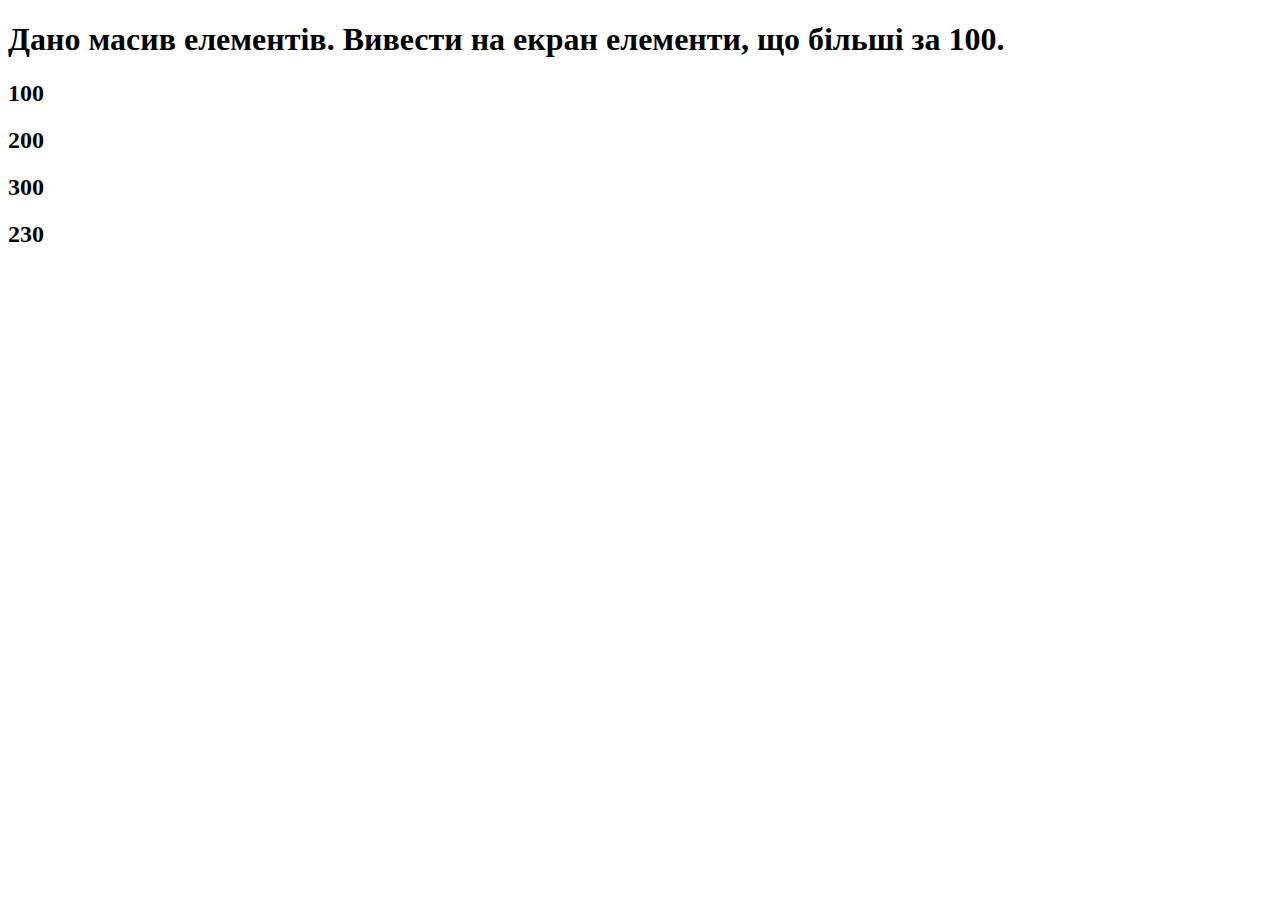
==== tasks/task4.html @ eebf19b3 "Add files via upload" ====
<!DOCTYPE html>
<html lang="en">
<head>
    <meta charset="UTF-8">
    <meta name="viewport" content="width=device-width, initial-scale=1.0">
    <title>task-4</title>
</head>
<body>
    <h1>Дано масив елементів. Вивести на екран елементи, що більші за 100.</h1>

    <script>

        // 1. Вводимо дані
        let userArray = [100, 200, 300, 50, 45, 30, 80, 230]
    
        // 2. Знаходимо результат
        for (let item of userArray) {
            if (item >= 100)
            document.write(`<h2> ${item} </h2>`)
        }

    </script>
</body>
</html>
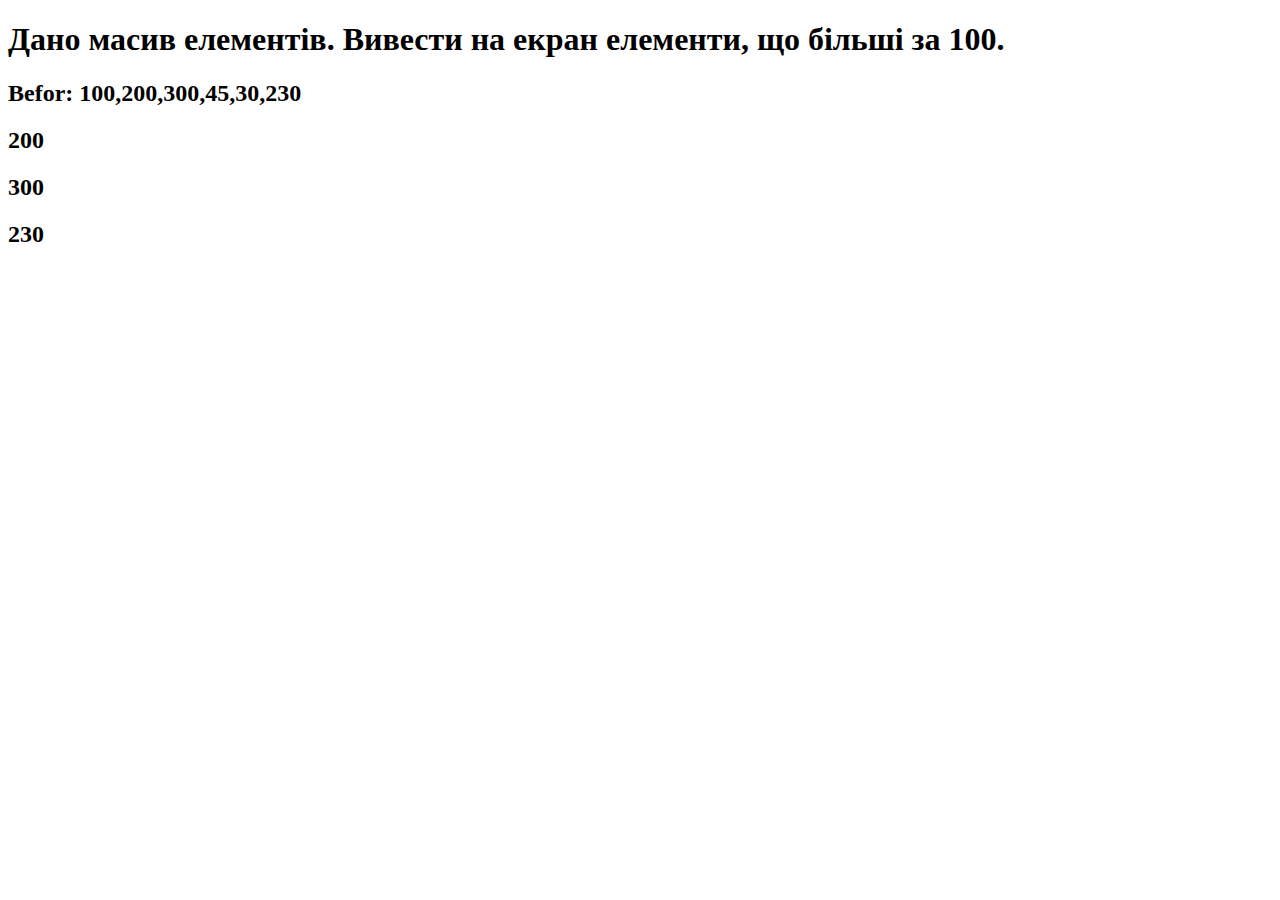
==== commit 86307420: "Add files via upload" ====
--- a/tasks/task4.html
+++ b/tasks/task4.html
@@ -11,11 +11,12 @@
     <script>
 
         // 1. Вводимо дані
-        let userArray = [100, 200, 300, 50, 45, 30, 80, 230]
+        let userArray = [100, 200, 300, 45, 30, 230]
+        document.write(`<h2>Befor: ${userArray} </h2>`)
     
         // 2. Знаходимо результат
         for (let item of userArray) {
-            if (item >= 100)
+            if (item > 100)
             document.write(`<h2> ${item} </h2>`)
         }
 
